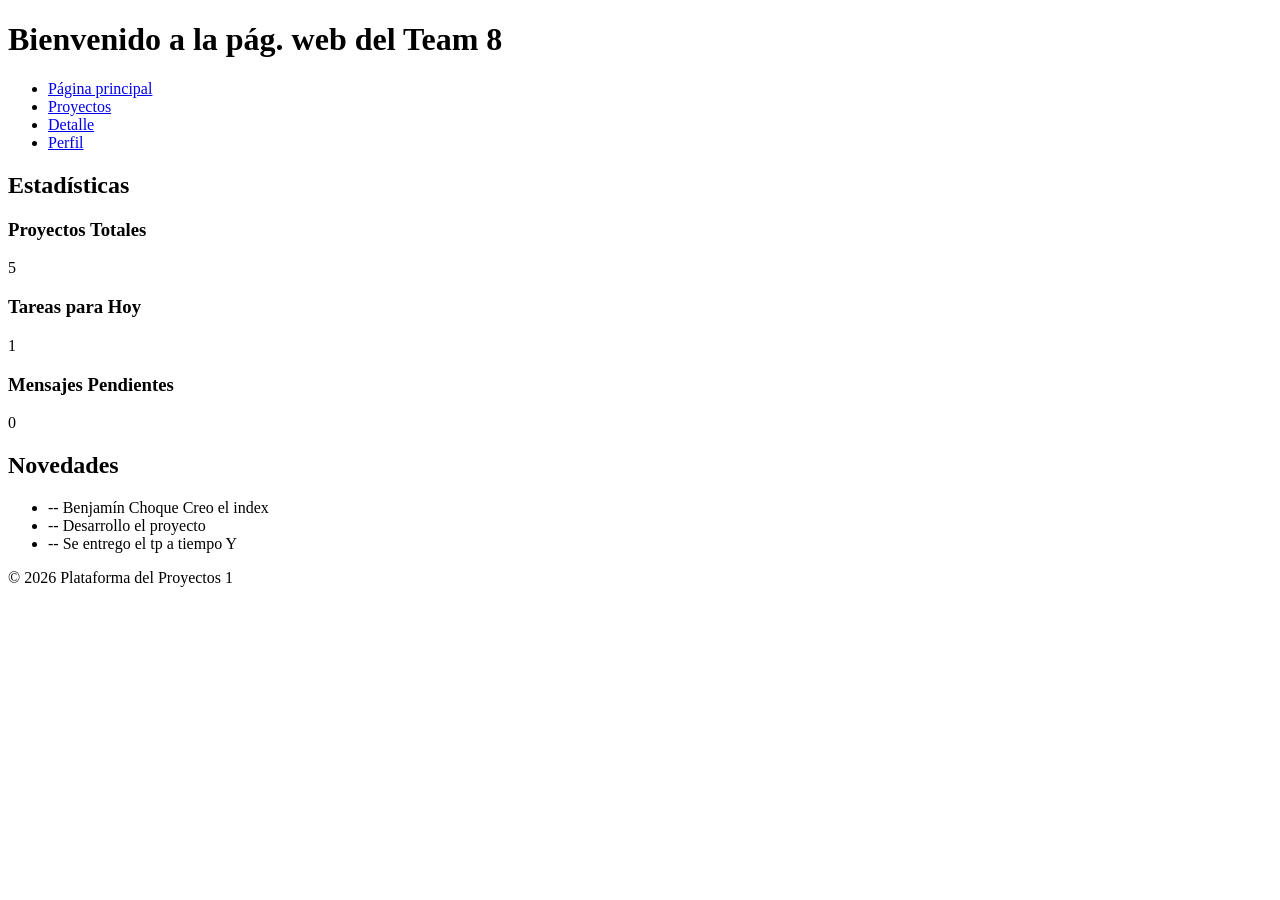
==== index.html @ c71ffa31 "estructura base en HTML" ====
<!DOCTYPE html>
<html lang="es">
<head>
  <meta charset="UTF-8">
  <title>Bienvenido a la pág. web del Team 8</title>
</head>
<body>
  <!-- Encabezado principal -->
  <header>
    <h1>Bienvenido a la pág. web del Team 8</h1>
    <nav>
      <ul>
        <li><a href="index.html">Página principal</a></li>
        <li><a href="proyectos.html">Proyectos</a></li>
        <li><a href="detalle.html">Detalle</a></li>
        <li><a href="perfil.html">Perfil</a></li>
      </ul>
    </nav>
  </header>
  
  <!--Contenido-->
  <main>
    <!-- Sección de estadísticas -->
    <section>
      <h2>Estadísticas</h2>
      <article>
        <h3>Proyectos Totales</h3>
        <p>5</p>
      </article>
      <article>
        <h3>Tareas para Hoy</h3>
        <p>1</p>
      </article>
      <article>
        <h3>Mensajes Pendientes</h3>
        <p>0</p>
      </article>
    </section>

    <!-- Sección de novedades -->
    <section>
      <h2>Novedades</h2>
      <ul>
        <li>-- Benjamín Choque Creo el index</li>
        <li>-- Desarrollo el proyecto</li>
        <li>-- Se entrego el tp a tiempo Y</li>
      </ul>
    </section>
  </main>

  <!-- Pie de página -->
  <footer>
    <p>&copy; 2026 Plataforma del Proyectos 1</p>
  </footer>
</body>
</html>
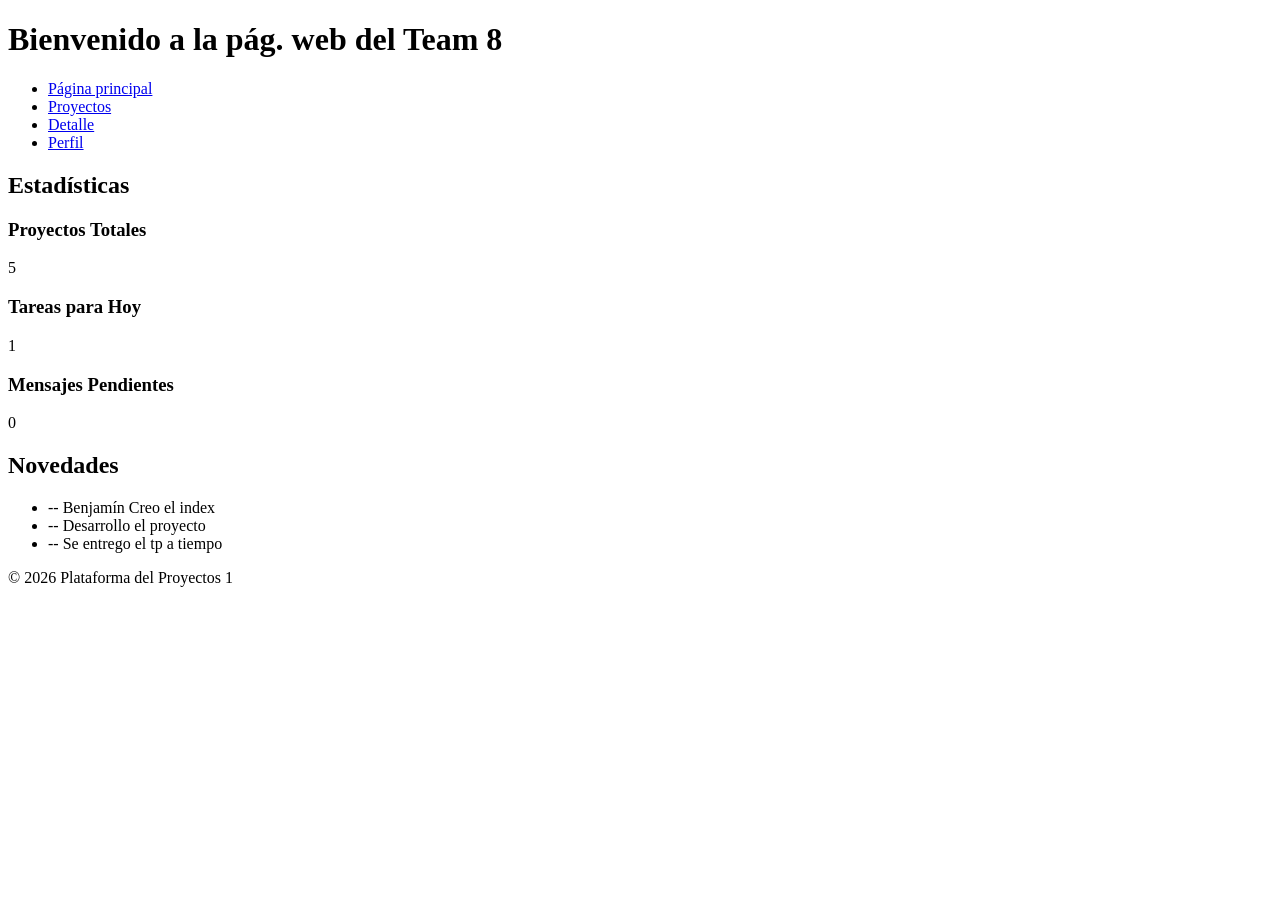
==== commit b1f3abe8: "Cabecera" ====
--- a/index.html
+++ b/index.html
@@ -41,9 +41,9 @@
     <section>
       <h2>Novedades</h2>
       <ul>
-        <li>-- Benjamín Choque Creo el index</li>
+        <li>-- Benjamín Creo el index</li>
         <li>-- Desarrollo el proyecto</li>
-        <li>-- Se entrego el tp a tiempo Y</li>
+        <li>-- Se entrego el tp a tiempo</li>
       </ul>
     </section>
   </main>
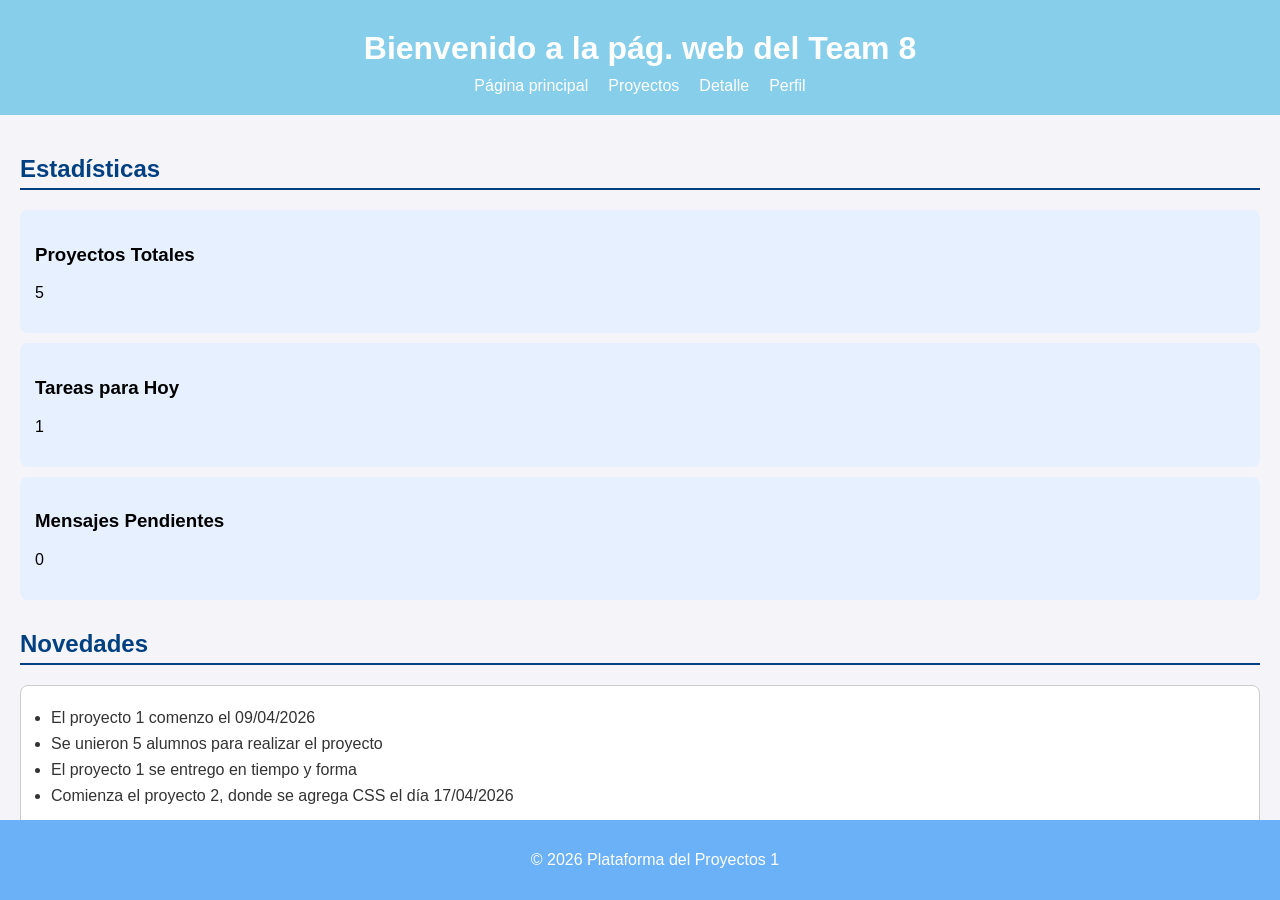
==== commit d7b3fc6e: "actualizaciones de index" ====
--- a/index.html
+++ b/index.html
@@ -3,6 +3,7 @@
 <head>
   <meta charset="UTF-8">
   <title>Bienvenido a la pág. web del Team 8</title>
+  <link rel="stylesheet" href="css/index.css">
 </head>
 <body>
   <!-- Encabezado principal -->
@@ -41,9 +42,10 @@
     <section>
       <h2>Novedades</h2>
       <ul>
-        <li>-- Benjamín Creo el index</li>
-        <li>-- Desarrollo el proyecto</li>
-        <li>-- Se entrego el tp a tiempo</li>
+        <li>El proyecto 1 comenzo el 09/04/2026</li>
+        <li>Se unieron 5 alumnos para realizar el proyecto</li>
+        <li>El proyecto 1 se entrego en tiempo y forma</li>
+        <li>Comienza el proyecto 2, donde se agrega CSS el día 17/04/2026</li>
       </ul>
     </section>
   </main>
--- a/css/index.css
+++ b/css/index.css
@@ -0,0 +1,97 @@
+/* Estilos generales */
+body {
+  font-family: Arial, sans-serif;
+  margin: 0;
+  padding: 0;
+  background-color: #f4f4f9;
+  color: #333;
+}
+
+/* Encabezado */
+header {
+  background-color: #87CEEB;
+  color: white;
+  padding: 20px;
+  text-align: center;
+}
+
+header h1 {
+  margin: 10px;
+}
+
+nav ul {
+  list-style: none;
+  padding: 0;
+  margin: 10px 0 0 0;
+  display: flex;
+  justify-content: center;
+  gap: 20px;
+}
+
+nav a {
+  color: white;
+  text-decoration: none;
+  transform: color 0.3s ease;
+  transform: 0.3s ease;
+}
+
+nav a:hover {
+   color: #e6ddbb;
+   font-size: 1.2em;
+}
+
+/* Secciones principales */
+main {
+  padding: 20px;
+}
+
+section {
+  margin-bottom: 30px;
+ 
+}
+
+h2 {
+  color: #004080;
+  border-bottom: 2px solid #004080;
+  padding-bottom: 5px;
+}
+
+/* Artículos de estadísticas */
+article {
+  background-color: #e6f0ff;
+  padding: 15px;
+  margin: 10px 0;
+  border-radius: 8px;
+}
+article h3, article p {
+  color:#000000;
+  transition: color 0.3s ease;
+}
+article:hover h3, article:hover p {
+  color: #004080;
+}
+
+/* Lista de novedades */
+section ul {
+  background-color: #fff;
+  padding: 15px;
+  border: 1px solid #ccc;
+  border-radius: 8px;
+
+  padding-left: 30px;
+}
+
+section ul li {
+  margin: 8px 0;
+}
+
+/* Pie de página */
+footer {
+  background-color: #6bb1f7;
+  color: white;
+  text-align: center;
+  padding: 15px;
+  position: fixed;
+  bottom: 0;
+  width: 100%;
+}
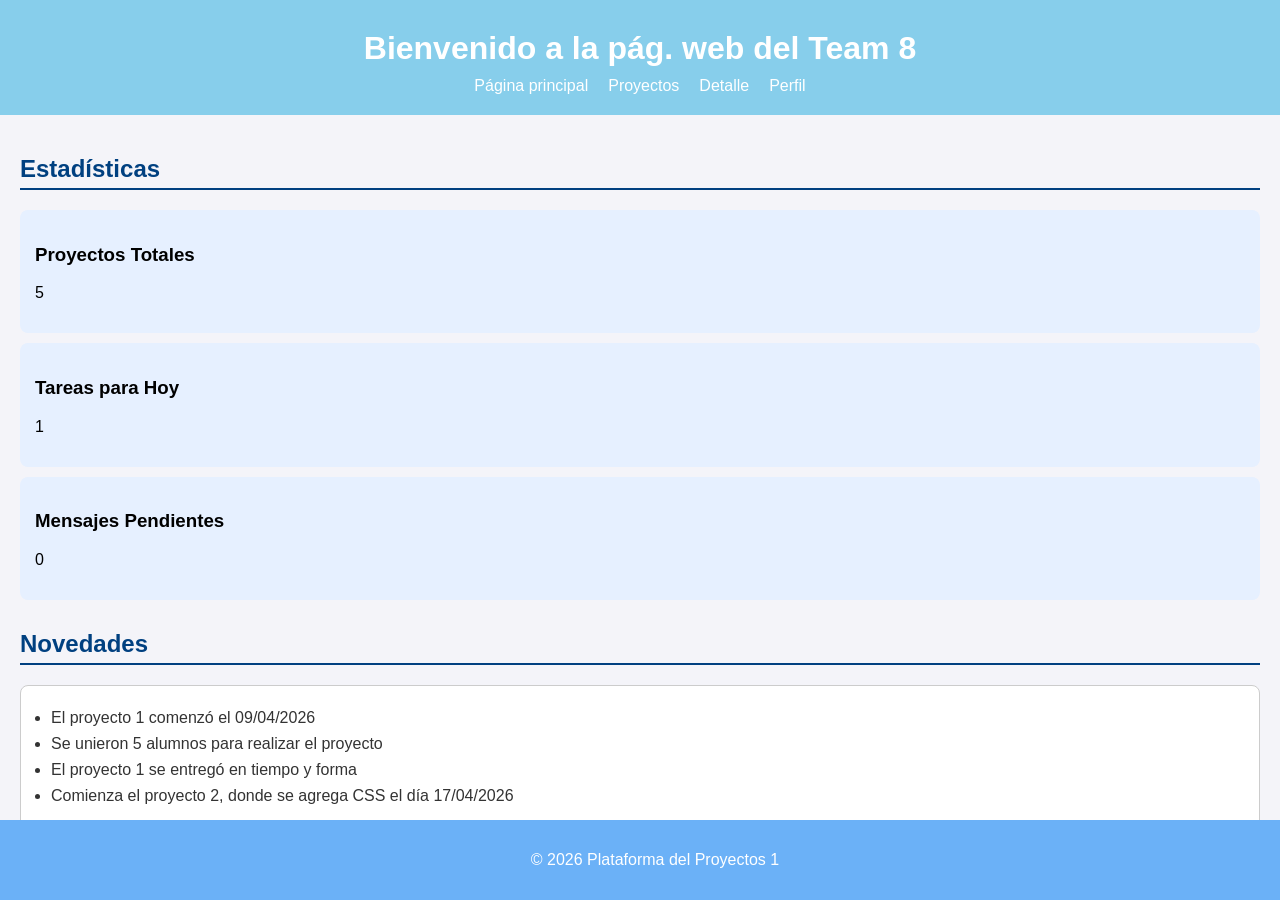
==== commit f757fbbe: "Agrego acentos faltantes" ====
--- a/index.html
+++ b/index.html
@@ -42,9 +42,9 @@
     <section>
       <h2>Novedades</h2>
       <ul>
-        <li>El proyecto 1 comenzo el 09/04/2026</li>
+        <li>El proyecto 1 comenzó el 09/04/2026</li>
         <li>Se unieron 5 alumnos para realizar el proyecto</li>
-        <li>El proyecto 1 se entrego en tiempo y forma</li>
+        <li>El proyecto 1 se entregó en tiempo y forma</li>
         <li>Comienza el proyecto 2, donde se agrega CSS el día 17/04/2026</li>
       </ul>
     </section>
